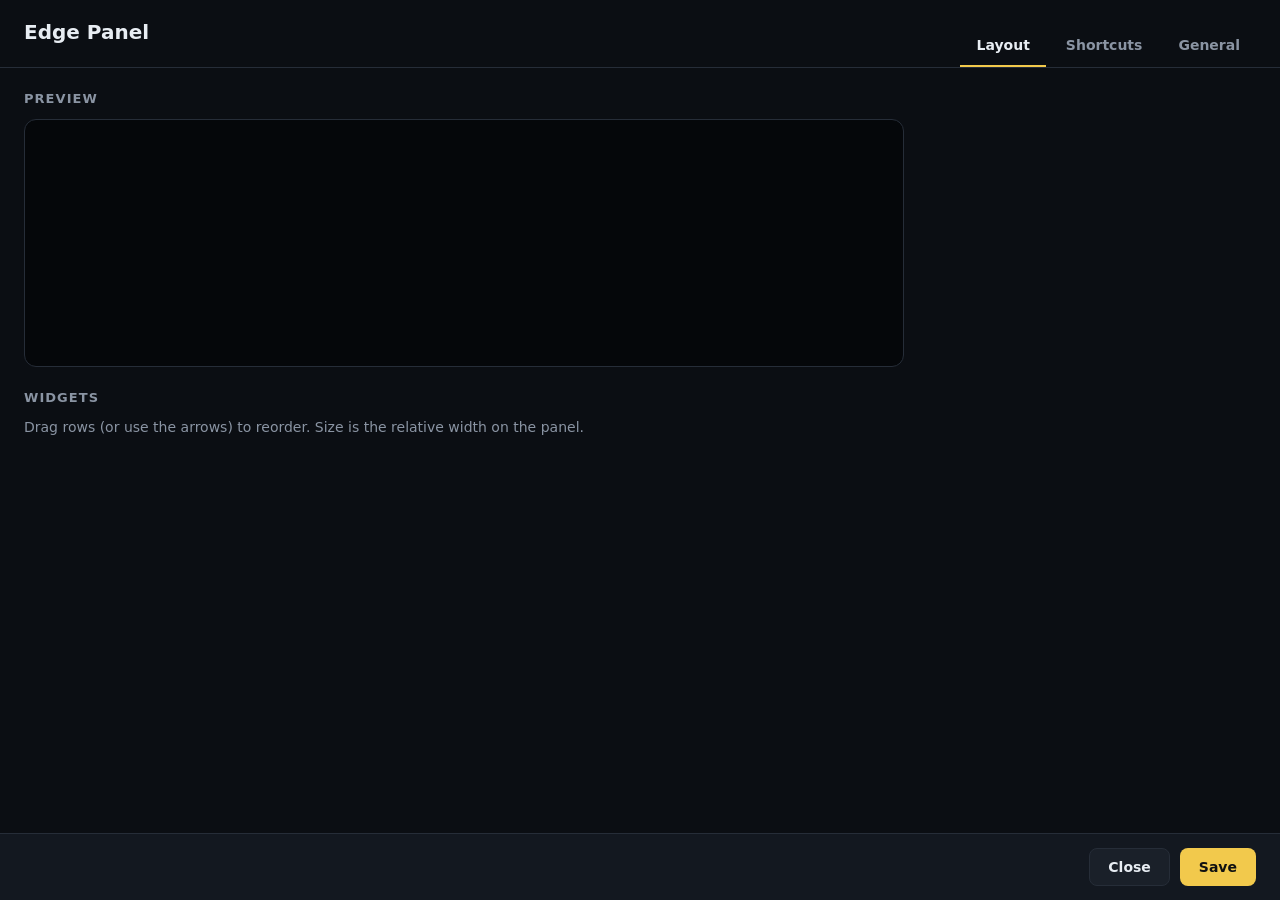
==== src/EdgePanel/wwwroot/settings.html @ e587dd81 "feat: add settings window, tray icon, start with Windows and single-file exe - Settings window (Layo" ====
<!doctype html>
<html lang="en">
<head>
  <meta charset="utf-8">
  <meta name="viewport" content="width=device-width, initial-scale=1">
  <title>Edge Panel Settings</title>
  <link rel="stylesheet" href="settings.css">
</head>
<body>
  <header>
    <div>
      <h1>Edge Panel</h1>
      <p class="muted" id="version">&nbsp;</p>
    </div>
    <nav role="tablist">
      <button role="tab" data-tab="layout" aria-selected="true">Layout</button>
      <button role="tab" data-tab="shortcuts">Shortcuts</button>
      <button role="tab" data-tab="general">General</button>
    </nav>
  </header>

  <main>
    <!-- Layout -->
    <section id="tab-layout" class="tab">
      <h2>Preview</h2>
      <div id="preview" class="preview"></div>
      <h2>Widgets</h2>
      <p class="muted">Drag rows (or use the arrows) to reorder. Size is the relative width on the panel.</p>
      <ul id="widget-list" class="list"></ul>
    </section>

    <!-- Shortcuts -->
    <section id="tab-shortcuts" class="tab" hidden>
      <div class="row-between">
        <h2>Launcher buttons</h2>
        <label class="inline">Columns
          <input id="shortcut-columns" type="number" min="1" max="6" step="1">
        </label>
      </div>
      <p class="muted">Target can be a program, a file, a URL or an app link such as <code>spotify:</code> or <code>steam://open/main</code>.</p>
      <ul id="shortcut-list" class="list"></ul>
      <button id="add-shortcut" class="ghost">+ Add shortcut</button>
    </section>

    <!-- General -->
    <section id="tab-general" class="tab" hidden>
      <h2>Startup</h2>
      <label class="switch-row">
        <span><strong>Start with Windows</strong><small>Launch Edge Panel when you sign in.</small></span>
        <input type="checkbox" id="startWithWindows" class="switch">
      </label>

      <h2>Behavior</h2>
      <label class="switch-row">
        <span><strong>Block mouse on the Edge</strong><small>The mouse can't enter the Edge. Touch still works.</small></span>
        <input type="checkbox" id="mouseGuard" class="switch">
      </label>
      <label class="switch-row">
        <span><strong>Keep other windows off the Edge</strong><small>Windows that land on the Edge move back to the main display.</small></span>
        <input type="checkbox" id="evictWindows" class="switch">
      </label>
      <label class="switch-row">
        <span><strong>Don't take focus when touched</strong><small>Your game or app stays in the foreground.</small></span>
        <input type="checkbox" id="noActivate" class="switch">
      </label>

      <h2>Advanced</h2>
      <div class="fields">
        <label>Monitor name contains
          <input type="text" id="monitorName" spellcheck="false">
        </label>
        <label>Sensor refresh (ms)
          <input type="number" id="sensorIntervalMs" min="250" max="10000" step="250">
        </label>
        <label class="switch-row compact">
          <span><strong>Developer tools</strong><small>F12 on the panel. Applies after restart.</small></span>
          <input type="checkbox" id="devTools" class="switch">
        </label>
      </div>
      <p class="muted">Settings file: <code id="config-path"></code></p>
      <button id="open-folder" class="ghost">Open settings folder</button>
    </section>
  </main>

  <footer>
    <span id="status" class="status" role="status"></span>
    <button id="close" class="ghost">Close</button>
    <button id="save" class="primary">Save</button>
  </footer>

  <script src="icons.js"></script>
  <script src="settings.js"></script>
</body>
</html>
---- src/EdgePanel/wwwroot/settings.css ----
:root {
  --bg: #0b0e13;
  --surface: #131820;
  --surface-2: #1a2029;
  --line: #262d38;
  --text: #e8edf3;
  --muted: #8a94a3;
  --accent: #f2c94c;
  --ok: #4cd18a;
  --danger: #eb5757;
  --radius: 10px;
  color-scheme: dark;
}

* { box-sizing: border-box; margin: 0; padding: 0; }
[hidden] { display: none !important; }

html, body { height: 100%; }
body {
  background: var(--bg);
  color: var(--text);
  font: 14px/1.45 "Segoe UI Variable", "Segoe UI", system-ui, sans-serif;
  display: grid;
  grid-template-rows: auto 1fr auto;
  user-select: none;
}

header {
  display: flex;
  align-items: center;
  justify-content: space-between;
  gap: 16px;
  padding: 18px 24px 0;
  border-bottom: 1px solid var(--line);
  flex-wrap: wrap;
}
h1 { font-size: 20px; font-weight: 600; }
h2 { font-size: 13px; font-weight: 600; text-transform: uppercase; letter-spacing: 0.08em; color: var(--muted); margin: 22px 0 10px; }
h2:first-child { margin-top: 0; }
.muted { color: var(--muted); }
small { display: block; color: var(--muted); font-size: 12.5px; }
code { font-family: "Cascadia Mono", Consolas, monospace; font-size: 12.5px; color: var(--text); background: var(--surface-2); padding: 1px 5px; border-radius: 4px; user-select: text; }

nav { display: flex; gap: 4px; align-self: flex-end; }
nav button {
  background: none; border: none; color: var(--muted);
  padding: 10px 16px; font: inherit; font-weight: 600;
  border-bottom: 2px solid transparent; cursor: pointer;
}
nav button[aria-selected="true"] { color: var(--text); border-bottom-color: var(--accent); }
nav button:hover { color: var(--text); }

main { overflow: auto; padding: 22px 24px; }
.tab { max-width: 880px; }

footer {
  display: flex; align-items: center; justify-content: flex-end; gap: 10px;
  padding: 14px 24px; border-top: 1px solid var(--line); background: var(--surface);
}
.status { margin-right: auto; color: var(--ok); font-weight: 600; }
.status.error { color: var(--danger); }

button { font: inherit; cursor: pointer; }
button.primary, button.ghost {
  border-radius: 8px; padding: 8px 18px; font-weight: 600;
}
button.primary { background: var(--accent); color: #111; border: 1px solid transparent; }
button.primary:hover { filter: brightness(1.06); }
button.ghost { background: var(--surface-2); color: var(--text); border: 1px solid var(--line); }
button.ghost:hover { border-color: #3a4352; }
button.icon {
  width: 32px; height: 32px; display: grid; place-items: center;
  background: var(--surface-2); border: 1px solid var(--line); border-radius: 7px; color: var(--muted);
}
button.icon:hover:not(:disabled) { color: var(--text); border-color: #3a4352; }
button.icon:disabled { opacity: 0.35; cursor: default; }
button.icon.danger:hover { color: var(--danger); }
button.icon svg { width: 16px; height: 16px; fill: currentColor; }

input[type="text"], input[type="number"], select {
  background: var(--bg); color: var(--text); border: 1px solid var(--line); border-radius: 7px;
  padding: 7px 10px; font: inherit; min-width: 0; user-select: text;
}
input:focus-visible, select:focus-visible, button:focus-visible { outline: 2px solid var(--accent); outline-offset: 1px; }
input[type="number"] { width: 90px; }
input[type="range"] { accent-color: var(--accent); width: 140px; }

/* Preview strip, 2560x720 aspect */
.preview {
  aspect-ratio: 2560 / 720;
  width: 100%;
  background: #05070a;
  border: 1px solid var(--line);
  border-radius: 12px;
  padding: 1%;
  display: grid;
  gap: 1%;
}
.preview div {
  background: var(--surface-2);
  border: 1px solid var(--line);
  border-radius: 6px;
  display: grid; place-items: center;
  font-size: 12px; color: var(--muted); font-weight: 600;
  overflow: hidden; white-space: nowrap;
}
.preview .empty { grid-column: 1 / -1; }

/* Lists */
.list { list-style: none; display: grid; gap: 8px; }
.item {
  display: grid; align-items: center; gap: 12px;
  background: var(--surface); border: 1px solid var(--line); border-radius: var(--radius);
  padding: 10px 12px;
}
.item.dragging { opacity: 0.4; }
.item.drop-target { border-color: var(--accent); }
.item.off .name { color: var(--muted); }
.widget-item { grid-template-columns: auto 1fr auto auto auto; }
.handle { cursor: grab; color: var(--muted); display: grid; place-items: center; }
.handle svg { width: 18px; height: 18px; fill: currentColor; }
.name { font-weight: 600; }
.name small { font-weight: 400; }
.size { display: flex; align-items: center; gap: 8px; color: var(--muted); }
.size output { width: 32px; text-align: right; font-variant-numeric: tabular-nums; color: var(--text); }
.arrows { display: flex; gap: 4px; }

.shortcut-item { grid-template-columns: auto 150px 1fr auto; }
.shortcut-item .icon-pick { display: flex; align-items: center; gap: 6px; }
.shortcut-item .icon-pick svg { width: 22px; height: 22px; fill: var(--text); }
.shortcut-item .target { display: flex; gap: 6px; }
.shortcut-item .target input { flex: 1; }
.shortcut-item .actions { display: flex; gap: 4px; }
#add-shortcut { margin-top: 10px; }

.row-between { display: flex; justify-content: space-between; align-items: center; gap: 12px; }
.row-between h2 { margin: 0; }
label.inline { display: flex; align-items: center; gap: 8px; color: var(--muted); }
.row-between + .muted { margin: 8px 0 12px; }

/* Switches */
.switch-row {
  display: flex; align-items: center; justify-content: space-between; gap: 16px;
  background: var(--surface); border: 1px solid var(--line); border-radius: var(--radius);
  padding: 12px 14px; margin-bottom: 8px; cursor: pointer;
}
.switch-row.compact { margin: 0; }
.switch {
  appearance: none; flex: none; width: 42px; height: 24px; border-radius: 12px;
  background: var(--line); position: relative; cursor: pointer; transition: background 0.15s;
}
.switch::after {
  content: ""; position: absolute; top: 3px; left: 3px; width: 18px; height: 18px; border-radius: 50%;
  background: var(--text); transition: transform 0.15s;
}
.switch:checked { background: var(--accent); }
.switch:checked::after { transform: translateX(18px); background: #111; }

.fields { display: grid; gap: 10px; }
.fields > label:not(.switch-row) { display: grid; gap: 6px; color: var(--muted); max-width: 360px; }
#open-folder { margin-top: 8px; }
.tab > .muted { margin: 4px 0 12px; }

@media (max-width: 760px) {
  .widget-item { grid-template-columns: auto 1fr auto; }
  .widget-item .size { grid-column: 2 / -1; }
  .shortcut-item { grid-template-columns: 1fr auto; }
  .shortcut-item .target { grid-column: 1 / -1; }
}
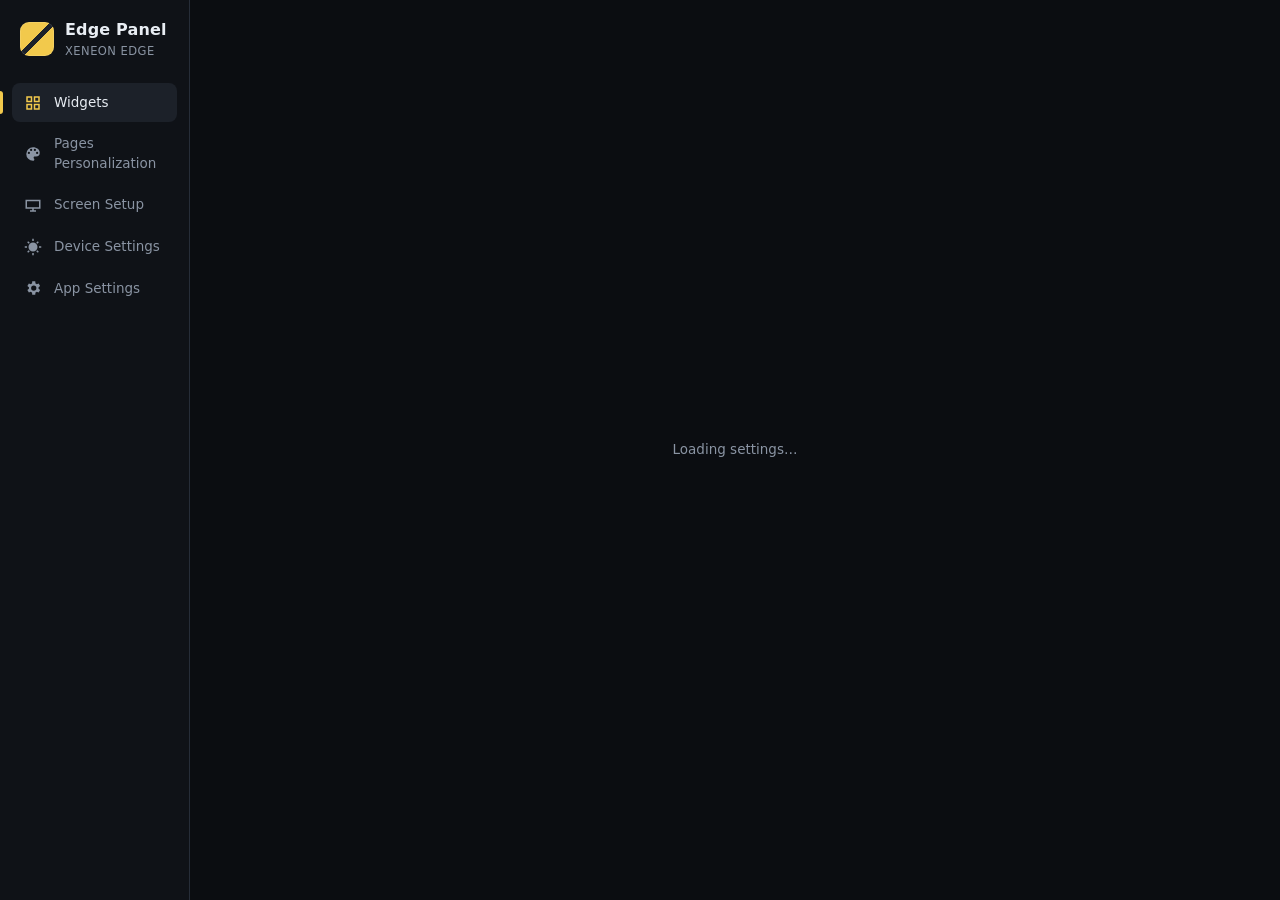
==== commit f71eb124: "feat: iCUE-style pages, widget catalog and settings editor - Pages on a 4x2 grid with S/Wide/M/L/XL " ====
--- a/src/EdgePanel/wwwroot/settings.html
+++ b/src/EdgePanel/wwwroot/settings.html
@@ -6,89 +6,81 @@
   <title>Edge Panel Settings</title>
   <link rel="stylesheet" href="settings.css">
 </head>
-<body>
-  <header>
-    <div>
-      <h1>Edge Panel</h1>
-      <p class="muted" id="version">&nbsp;</p>
+<body class="loading">
+  <aside class="sidebar">
+    <div class="brand">
+      <span class="brand-mark" aria-hidden="true"></span>
+      <div>
+        <strong>Edge Panel</strong>
+        <small>XENEON EDGE <span id="app-version"></span></small>
+      </div>
     </div>
-    <nav role="tablist">
-      <button role="tab" data-tab="layout" aria-selected="true">Layout</button>
-      <button role="tab" data-tab="shortcuts">Shortcuts</button>
-      <button role="tab" data-tab="general">General</button>
+    <nav id="nav" aria-label="Settings sections">
+      <button type="button" class="nav-item" data-view="widgets"><svg class="ico" viewBox="0 0 24 24" aria-hidden="true"><path d="M3 3h8v8H3zm2 2v4h4V5zm8-2h8v8h-8zm2 2v4h4V5zM3 13h8v8H3zm2 2v4h4v-4zm8-2h8v8h-8zm2 2v4h4v-4z"/></svg><span>Widgets</span></button>
+      <button type="button" class="nav-item" data-view="pages"><svg class="ico" viewBox="0 0 24 24" aria-hidden="true"><path d="M12 3a9 9 0 0 0 0 18c1.1 0 1.8-.8 1.8-1.7 0-.5-.2-.9-.5-1.2-.3-.3-.5-.7-.5-1.2 0-1 .8-1.7 1.7-1.7H16a5 5 0 0 0 5-5c0-4-4-7.2-9-7.2zM6.5 12a1.5 1.5 0 1 1 0-3 1.5 1.5 0 0 1 0 3zm3-4a1.5 1.5 0 1 1 0-3 1.5 1.5 0 0 1 0 3zm5 0a1.5 1.5 0 1 1 0-3 1.5 1.5 0 0 1 0 3zm3 4a1.5 1.5 0 1 1 0-3 1.5 1.5 0 0 1 0 3z"/></svg><span>Pages Personalization</span></button>
+      <button type="button" class="nav-item" data-view="screen"><svg class="ico" viewBox="0 0 24 24" aria-hidden="true"><path d="M2 5h20v12H13v2h3v2H8v-2h3v-2H2zm2 2v8h16V7z"/></svg><span>Screen Setup</span></button>
+      <button type="button" class="nav-item" data-view="device"><svg class="ico" viewBox="0 0 24 24" aria-hidden="true"><path d="M11 1h2v3h-2zm0 19h2v3h-2zM1 11h3v2H1zm19 0h3v2h-3zM4.2 5.6l1.4-1.4 2.1 2.1-1.4 1.4zm12.1 12.1 1.4-1.4 2.1 2.1-1.4 1.4zM4.2 18.4l2.1-2.1 1.4 1.4-2.1 2.1zM16.3 6.3l2.1-2.1 1.4 1.4-2.1 2.1zM12 6a6 6 0 1 1 0 12 6 6 0 0 1 0-12z"/></svg><span>Device Settings</span></button>
+      <button type="button" class="nav-item" data-view="app"><svg class="ico" viewBox="0 0 24 24" aria-hidden="true"><path d="M19.4 13a7.5 7.5 0 0 0 0-2l2.1-1.6-2-3.5-2.5 1a7.5 7.5 0 0 0-1.7-1L15 3h-4l-.3 2.9a7.5 7.5 0 0 0-1.7 1l-2.5-1-2 3.5L6.6 11a7.5 7.5 0 0 0 0 2l-2.1 1.6 2 3.5 2.5-1a7.5 7.5 0 0 0 1.7 1L11 21h4l.3-2.9a7.5 7.5 0 0 0 1.7-1l2.5 1 2-3.5zM13 15.5a3.5 3.5 0 1 1 0-7 3.5 3.5 0 0 1 0 7z"/></svg><span>App Settings</span></button>
     </nav>
-  </header>
+  </aside>
 
-  <main>
-    <!-- Layout -->
-    <section id="tab-layout" class="tab">
-      <h2>Preview</h2>
-      <div id="preview" class="preview"></div>
-      <h2>Widgets</h2>
-      <p class="muted">Drag rows (or use the arrows) to reorder. Size is the relative width on the panel.</p>
-      <ul id="widget-list" class="list"></ul>
+  <main id="main" data-view="widgets">
+    <header id="view-header" class="view-header">
+      <div>
+        <h1 id="view-title">Widgets</h1>
+        <p id="view-sub" class="muted"></p>
+      </div>
+      <div class="header-tools">
+        <span id="save-status" class="save-status" role="status" aria-live="polite"></span>
+        <button type="button" id="undo" class="icon-btn" title="Undo (Ctrl+Z)" aria-label="Undo" disabled><svg class="ico" viewBox="0 0 24 24" aria-hidden="true"><path d="M7.8 8H15a6 6 0 0 1 0 12H8v-2h7a4 4 0 0 0 0-8H7.8l3 3-1.4 1.4L4 9l5.4-5.4L10.8 5z"/></svg></button>
+        <button type="button" id="redo" class="icon-btn" title="Redo (Ctrl+Y)" aria-label="Redo" disabled><svg class="ico" viewBox="0 0 24 24" aria-hidden="true"><path d="M16.2 8H9a6 6 0 0 0 0 12h7v-2H9a4 4 0 0 1 0-8h7.2l-3 3 1.4 1.4L20 9l-5.4-5.4L13.2 5z"/></svg></button>
+      </div>
+    </header>
+
+    <!-- Live preview: the real panel page at 2560x720, scaled, with the editing overlay on top. -->
+    <section id="stage" class="stage" aria-label="Live preview">
+      <div id="screen" class="screen">
+        <iframe id="preview" src="index.html?preview=1" title="Live preview of the Edge" width="2560" height="720" tabindex="-1" aria-hidden="true"></iframe>
+        <div id="overlay" class="overlay" aria-label="Edge layout, 4 by 2 cells"></div>
+      </div>
+      <div id="pagebar" class="pagebar"></div>
     </section>
 
-    <!-- Shortcuts -->
-    <section id="tab-shortcuts" class="tab" hidden>
-      <div class="row-between">
-        <h2>Launcher buttons</h2>
-        <label class="inline">Columns
-          <input id="shortcut-columns" type="number" min="1" max="6" step="1">
-        </label>
+    <section id="view-widgets" class="view panels">
+      <div class="panel" aria-labelledby="catalog-title">
+        <div class="panel-head">
+          <div class="panel-title"><h3 id="catalog-title">Widgets</h3></div>
+          <label class="search">
+            <svg class="ico" viewBox="0 0 24 24" aria-hidden="true"><path d="M10 3a7 7 0 0 1 5.6 11.2l4.6 4.6-1.4 1.4-4.6-4.6A7 7 0 1 1 10 3zm0 2a5 5 0 1 0 0 10 5 5 0 0 0 0-10z"/></svg>
+            <input id="catalog-search" type="search" placeholder="Search widgets" aria-label="Search widgets">
+          </label>
+        </div>
+        <div id="catalog" class="panel-body catalog"></div>
       </div>
-      <p class="muted">Target can be a program, a file, a URL or an app link such as <code>spotify:</code> or <code>steam://open/main</code>.</p>
-      <ul id="shortcut-list" class="list"></ul>
-      <button id="add-shortcut" class="ghost">+ Add shortcut</button>
+      <div class="panel" aria-label="Widget settings">
+        <div id="settings-head" class="panel-head"></div>
+        <div id="settings-body" class="panel-body"></div>
+      </div>
+      <div class="panel" aria-label="Widget personalization">
+        <div class="panel-head"><div class="panel-title"><h3>Widget Personalization</h3></div></div>
+        <div id="style-body" class="panel-body"></div>
+      </div>
     </section>
 
-    <!-- General -->
-    <section id="tab-general" class="tab" hidden>
-      <h2>Startup</h2>
-      <label class="switch-row">
-        <span><strong>Start with Windows</strong><small>Launch Edge Panel when you sign in.</small></span>
-        <input type="checkbox" id="startWithWindows" class="switch">
-      </label>
-
-      <h2>Behavior</h2>
-      <label class="switch-row">
-        <span><strong>Block mouse on the Edge</strong><small>The mouse can't enter the Edge. Touch still works.</small></span>
-        <input type="checkbox" id="mouseGuard" class="switch">
-      </label>
-      <label class="switch-row">
-        <span><strong>Keep other windows off the Edge</strong><small>Windows that land on the Edge move back to the main display.</small></span>
-        <input type="checkbox" id="evictWindows" class="switch">
-      </label>
-      <label class="switch-row">
-        <span><strong>Don't take focus when touched</strong><small>Your game or app stays in the foreground.</small></span>
-        <input type="checkbox" id="noActivate" class="switch">
-      </label>
-
-      <h2>Advanced</h2>
-      <div class="fields">
-        <label>Monitor name contains
-          <input type="text" id="monitorName" spellcheck="false">
-        </label>
-        <label>Sensor refresh (ms)
-          <input type="number" id="sensorIntervalMs" min="250" max="10000" step="250">
-        </label>
-        <label class="switch-row compact">
-          <span><strong>Developer tools</strong><small>F12 on the panel. Applies after restart.</small></span>
-          <input type="checkbox" id="devTools" class="switch">
-        </label>
-      </div>
-      <p class="muted">Settings file: <code id="config-path"></code></p>
-      <button id="open-folder" class="ghost">Open settings folder</button>
-    </section>
+    <section id="view-pages" class="view" hidden></section>
+    <section id="view-screen" class="view" hidden></section>
+    <section id="view-device" class="view" hidden></section>
+    <section id="view-app" class="view" hidden></section>
   </main>
 
-  <footer>
-    <span id="status" class="status" role="status"></span>
-    <button id="close" class="ghost">Close</button>
-    <button id="save" class="primary">Save</button>
-  </footer>
+  <div id="toast" class="toast" role="status" aria-live="polite"></div>
 
   <script src="icons.js"></script>
+  <script src="widgets/catalog.js"></script>
+  <script src="settings-core.js"></script>
+  <script src="settings-fields.js"></script>
+  <script src="settings-widgets.js"></script>
+  <script src="settings-views.js"></script>
   <script src="settings.js"></script>
 </body>
 </html>
--- a/src/EdgePanel/wwwroot/settings.css
+++ b/src/EdgePanel/wwwroot/settings.css
@@ -1,14 +1,23 @@
 :root {
-  --bg: #0b0e13;
-  --surface: #131820;
-  --surface-2: #1a2029;
+  --bg: #0b0d11;
+  --sidebar: #0f1217;
+  --surface: #151920;
+  --surface-2: #1c2129;
+  --surface-3: #242a34;
   --line: #262d38;
+  --line-2: #343c49;
   --text: #e8edf3;
   --muted: #8a94a3;
+  --faint: #5d6675;
   --accent: #f2c94c;
+  --accent-ink: #15130b;
+  --accent-soft: rgba(242, 201, 76, 0.14);
   --ok: #4cd18a;
+  --warn: #f2994a;
   --danger: #eb5757;
   --radius: 10px;
+  --radius-sm: 7px;
+  --focus: 0 0 0 2px var(--bg), 0 0 0 4px var(--accent);
   color-scheme: dark;
 }
 
@@ -19,151 +28,500 @@
 body {
   background: var(--bg);
   color: var(--text);
-  font: 14px/1.45 "Segoe UI Variable", "Segoe UI", system-ui, sans-serif;
+  font: 13.5px/1.45 "Segoe UI Variable Text", "Segoe UI", system-ui, sans-serif;
   display: grid;
-  grid-template-rows: auto 1fr auto;
+  grid-template-columns: 220px minmax(0, 1fr);
+  overflow: hidden;
   user-select: none;
 }
-
-header {
-  display: flex;
-  align-items: center;
-  justify-content: space-between;
-  gap: 16px;
-  padding: 18px 24px 0;
-  border-bottom: 1px solid var(--line);
-  flex-wrap: wrap;
-}
-h1 { font-size: 20px; font-weight: 600; }
-h2 { font-size: 13px; font-weight: 600; text-transform: uppercase; letter-spacing: 0.08em; color: var(--muted); margin: 22px 0 10px; }
-h2:first-child { margin-top: 0; }
+body.loading main > * { visibility: hidden; }
+body.loading main::after {
+  content: "Loading settings…"; position: absolute; inset: 0; display: grid; place-items: center; color: var(--muted);
+}
+
+.ico { width: 18px; height: 18px; fill: currentColor; flex: none; display: block; }
+.ico-wrap { display: inline-grid; place-items: center; }
 .muted { color: var(--muted); }
-small { display: block; color: var(--muted); font-size: 12.5px; }
-code { font-family: "Cascadia Mono", Consolas, monospace; font-size: 12.5px; color: var(--text); background: var(--surface-2); padding: 1px 5px; border-radius: 4px; user-select: text; }
-
-nav { display: flex; gap: 4px; align-self: flex-end; }
-nav button {
-  background: none; border: none; color: var(--muted);
-  padding: 10px 16px; font: inherit; font-weight: 600;
-  border-bottom: 2px solid transparent; cursor: pointer;
-}
-nav button[aria-selected="true"] { color: var(--text); border-bottom-color: var(--accent); }
-nav button:hover { color: var(--text); }
-
-main { overflow: auto; padding: 22px 24px; }
-.tab { max-width: 880px; }
-
-footer {
-  display: flex; align-items: center; justify-content: flex-end; gap: 10px;
-  padding: 14px 24px; border-top: 1px solid var(--line); background: var(--surface);
-}
-.status { margin-right: auto; color: var(--ok); font-weight: 600; }
-.status.error { color: var(--danger); }
-
-button { font: inherit; cursor: pointer; }
-button.primary, button.ghost {
-  border-radius: 8px; padding: 8px 18px; font-weight: 600;
-}
-button.primary { background: var(--accent); color: #111; border: 1px solid transparent; }
-button.primary:hover { filter: brightness(1.06); }
-button.ghost { background: var(--surface-2); color: var(--text); border: 1px solid var(--line); }
-button.ghost:hover { border-color: #3a4352; }
-button.icon {
-  width: 32px; height: 32px; display: grid; place-items: center;
-  background: var(--surface-2); border: 1px solid var(--line); border-radius: 7px; color: var(--muted);
-}
-button.icon:hover:not(:disabled) { color: var(--text); border-color: #3a4352; }
-button.icon:disabled { opacity: 0.35; cursor: default; }
-button.icon.danger:hover { color: var(--danger); }
-button.icon svg { width: 16px; height: 16px; fill: currentColor; }
-
-input[type="text"], input[type="number"], select {
-  background: var(--bg); color: var(--text); border: 1px solid var(--line); border-radius: 7px;
-  padding: 7px 10px; font: inherit; min-width: 0; user-select: text;
-}
-input:focus-visible, select:focus-visible, button:focus-visible { outline: 2px solid var(--accent); outline-offset: 1px; }
-input[type="number"] { width: 90px; }
-input[type="range"] { accent-color: var(--accent); width: 140px; }
-
-/* Preview strip, 2560x720 aspect */
-.preview {
-  aspect-ratio: 2560 / 720;
-  width: 100%;
-  background: #05070a;
-  border: 1px solid var(--line);
-  border-radius: 12px;
-  padding: 1%;
-  display: grid;
-  gap: 1%;
-}
-.preview div {
-  background: var(--surface-2);
-  border: 1px solid var(--line);
-  border-radius: 6px;
-  display: grid; place-items: center;
-  font-size: 12px; color: var(--muted); font-weight: 600;
-  overflow: hidden; white-space: nowrap;
-}
-.preview .empty { grid-column: 1 / -1; }
-
-/* Lists */
-.list { list-style: none; display: grid; gap: 8px; }
-.item {
-  display: grid; align-items: center; gap: 12px;
-  background: var(--surface); border: 1px solid var(--line); border-radius: var(--radius);
-  padding: 10px 12px;
-}
-.item.dragging { opacity: 0.4; }
-.item.drop-target { border-color: var(--accent); }
-.item.off .name { color: var(--muted); }
-.widget-item { grid-template-columns: auto 1fr auto auto auto; }
-.handle { cursor: grab; color: var(--muted); display: grid; place-items: center; }
-.handle svg { width: 18px; height: 18px; fill: currentColor; }
-.name { font-weight: 600; }
-.name small { font-weight: 400; }
-.size { display: flex; align-items: center; gap: 8px; color: var(--muted); }
-.size output { width: 32px; text-align: right; font-variant-numeric: tabular-nums; color: var(--text); }
-.arrows { display: flex; gap: 4px; }
-
-.shortcut-item { grid-template-columns: auto 150px 1fr auto; }
-.shortcut-item .icon-pick { display: flex; align-items: center; gap: 6px; }
-.shortcut-item .icon-pick svg { width: 22px; height: 22px; fill: var(--text); }
-.shortcut-item .target { display: flex; gap: 6px; }
-.shortcut-item .target input { flex: 1; }
-.shortcut-item .actions { display: flex; gap: 4px; }
-#add-shortcut { margin-top: 10px; }
-
-.row-between { display: flex; justify-content: space-between; align-items: center; gap: 12px; }
-.row-between h2 { margin: 0; }
-label.inline { display: flex; align-items: center; gap: 8px; color: var(--muted); }
-.row-between + .muted { margin: 8px 0 12px; }
-
-/* Switches */
-.switch-row {
-  display: flex; align-items: center; justify-content: space-between; gap: 16px;
-  background: var(--surface); border: 1px solid var(--line); border-radius: var(--radius);
-  padding: 12px 14px; margin-bottom: 8px; cursor: pointer;
-}
-.switch-row.compact { margin: 0; }
+.small { font-size: 12.5px; }
+.pad { padding: 12px 4px; }
+small { color: var(--muted); font-size: 12px; }
+code { font-family: "Cascadia Mono", Consolas, monospace; font-size: 12px; background: var(--surface-2); border: 1px solid var(--line); padding: 3px 7px; border-radius: 5px; user-select: text; }
+
+:focus { outline: none; }
+:focus-visible { outline: none; box-shadow: var(--focus); }
+
+/* ---------- Sidebar ---------- */
+
+.sidebar {
+  background: var(--sidebar);
+  border-right: 1px solid var(--line);
+  display: flex; flex-direction: column;
+  padding: 18px 12px;
+  gap: 22px;
+  min-height: 0;
+}
+.brand { display: flex; align-items: center; gap: 11px; padding: 0 8px; }
+.brand strong { font-size: 16px; font-weight: 600; letter-spacing: 0.01em; display: block; }
+.brand small { font-size: 11.5px; letter-spacing: 0.04em; }
+.brand-mark {
+  width: 34px; height: 34px; border-radius: 9px; flex: none;
+  background: linear-gradient(135deg, var(--accent) 0 45%, #1c2129 45% 55%, var(--accent) 55%);
+  box-shadow: inset 0 0 0 1px rgba(255, 255, 255, 0.12);
+}
+nav { display: grid; gap: 2px; }
+.nav-item {
+  display: flex; align-items: center; gap: 12px;
+  background: none; border: 0; color: var(--muted); font: inherit; font-weight: 500;
+  text-align: left; padding: 10px 12px; border-radius: 8px; cursor: pointer; position: relative;
+}
+.nav-item:hover { background: var(--surface); color: var(--text); }
+.nav-item.on { background: var(--surface-2); color: var(--text); }
+.nav-item.on::before {
+  content: ""; position: absolute; left: -12px; top: 8px; bottom: 8px; width: 3px; border-radius: 0 3px 3px 0; background: var(--accent);
+}
+.nav-item.on .ico { fill: var(--accent); }
+
+/* ---------- Main ---------- */
+
+main {
+  position: relative;
+  min-width: 0; min-height: 0;
+  display: flex; flex-direction: column;
+  padding: 16px 22px 18px;
+  gap: 12px;
+  overflow: auto;
+}
+main[data-view="widgets"] { overflow: hidden; }
+
+.view-header { display: flex; align-items: center; justify-content: space-between; gap: 16px; flex: none; }
+.view-header h1 { font-size: 20px; font-weight: 600; }
+.view-header p { font-size: 12.5px; }
+.header-tools { display: flex; align-items: center; gap: 6px; }
+.save-status { display: inline-flex; align-items: center; gap: 6px; font-size: 12.5px; color: var(--muted); margin-right: 8px; transition: color 0.2s; white-space: nowrap; }
+.save-status.saved { color: var(--ok); }
+.save-status.saved .ico { width: 16px; height: 16px; }
+.save-status.error { color: var(--danger); }
+.spin { width: 11px; height: 11px; border-radius: 50%; border: 2px solid var(--line-2); border-top-color: var(--accent); animation: spin 0.8s linear infinite; }
+@keyframes spin { to { transform: rotate(360deg); } }
+
+/* ---------- Buttons & inputs ---------- */
+
+button { font: inherit; color: inherit; cursor: pointer; }
+button:disabled { cursor: default; }
+
+.btn {
+  display: inline-flex; align-items: center; justify-content: center; gap: 7px;
+  background: var(--surface-3); color: var(--text); border: 1px solid var(--line-2);
+  border-radius: var(--radius-sm); padding: 7px 14px; font-weight: 600; white-space: nowrap;
+}
+.btn:hover:not(:disabled) { border-color: #4a5464; background: #2a313c; }
+.btn:disabled { opacity: 0.45; }
+.btn .ico { width: 16px; height: 16px; }
+.btn.small { padding: 5px 10px; font-size: 12.5px; }
+.btn.primary { background: var(--accent); color: var(--accent-ink); border-color: transparent; }
+.btn.ghost { background: transparent; }
+.btn.danger { background: transparent; color: #ff8a8a; border-color: rgba(235, 87, 87, 0.45); }
+.btn.danger:hover:not(:disabled) { background: rgba(235, 87, 87, 0.14); border-color: var(--danger); }
+.btn.block { width: 100%; }
+.btn.add { margin-top: 8px; color: var(--accent); }
+.btn.rec.small { padding: 5px 9px; }
+.btn.rec .ico { width: 12px; height: 12px; fill: var(--danger); }
+
+.icon-btn {
+  width: 30px; height: 30px; flex: none; display: inline-grid; place-items: center;
+  background: transparent; border: 1px solid transparent; border-radius: var(--radius-sm); color: var(--muted);
+}
+.icon-btn .ico { width: 17px; height: 17px; }
+.icon-btn:hover:not(:disabled) { color: var(--text); background: var(--surface-3); border-color: var(--line-2); }
+.icon-btn:disabled { opacity: 0.3; }
+.icon-btn.danger:hover:not(:disabled) { color: var(--danger); }
+
+button.link { background: none; border: 0; color: var(--accent); text-decoration: underline; text-underline-offset: 2px; padding: 0; }
+
+input[type="text"], input[type="url"], input[type="number"], input[type="search"], select, textarea {
+  width: 100%; min-width: 0;
+  background: var(--bg); color: var(--text);
+  border: 1px solid var(--line-2); border-radius: var(--radius-sm);
+  padding: 7px 10px; font: inherit; user-select: text;
+}
+input:hover, select:hover, textarea:hover { border-color: #46505f; }
+input:focus-visible, select:focus-visible, textarea:focus-visible { border-color: var(--accent); box-shadow: 0 0 0 1px var(--accent); }
+textarea { resize: vertical; min-height: 60px; }
+textarea.code { font-family: "Cascadia Mono", Consolas, monospace; font-size: 12px; line-height: 1.5; }
+select { appearance: none; padding-right: 30px; cursor: pointer;
+  background-image: url("data:image/svg+xml,%3Csvg xmlns='http://www.w3.org/2000/svg' viewBox='0 0 24 24'%3E%3Cpath fill='%238a94a3' d='m12 15.4-6-6L7.4 8l4.6 4.6L16.6 8 18 9.4z'/%3E%3C/svg%3E");
+  background-repeat: no-repeat; background-position: right 8px center; background-size: 16px; }
+select option { background: var(--surface); }
+input[type="number"] { width: 110px; }
+input::placeholder, textarea::placeholder { color: var(--faint); }
+
+.num { display: flex; align-items: center; gap: 8px; }
+.unit { color: var(--muted); font-size: 12.5px; }
+.row { display: flex; align-items: center; gap: 8px; min-width: 0; }
+.row.end { justify-content: flex-end; margin-top: 4px; }
+.row > input { flex: 1; }
+.row.two > * { flex: 1 1 0; min-width: 0; }
+.stack { display: grid; gap: 6px; min-width: 0; }
+
+/* Switch */
 .switch {
-  appearance: none; flex: none; width: 42px; height: 24px; border-radius: 12px;
-  background: var(--line); position: relative; cursor: pointer; transition: background 0.15s;
+  appearance: none; flex: none; width: 40px; height: 22px; border-radius: 11px; display: block;
+  background: var(--line-2); position: relative; cursor: pointer; transition: background 0.15s;
 }
 .switch::after {
-  content: ""; position: absolute; top: 3px; left: 3px; width: 18px; height: 18px; border-radius: 50%;
+  content: ""; position: absolute; top: 3px; left: 3px; width: 16px; height: 16px; border-radius: 50%;
   background: var(--text); transition: transform 0.15s;
 }
 .switch:checked { background: var(--accent); }
-.switch:checked::after { transform: translateX(18px); background: #111; }
-
-.fields { display: grid; gap: 10px; }
-.fields > label:not(.switch-row) { display: grid; gap: 6px; color: var(--muted); max-width: 360px; }
-#open-folder { margin-top: 8px; }
-.tab > .muted { margin: 4px 0 12px; }
-
-@media (max-width: 760px) {
-  .widget-item { grid-template-columns: auto 1fr auto; }
-  .widget-item .size { grid-column: 2 / -1; }
-  .shortcut-item { grid-template-columns: 1fr auto; }
-  .shortcut-item .target { grid-column: 1 / -1; }
-}
+.switch:checked::after { transform: translateX(18px); background: var(--accent-ink); }
+
+/* Segmented */
+.seg { display: inline-flex; flex-wrap: wrap; background: var(--bg); border: 1px solid var(--line-2); border-radius: var(--radius-sm); padding: 2px; gap: 2px; max-width: 100%; }
+.seg button {
+  background: none; border: 0; border-radius: 5px; padding: 5px 12px; color: var(--muted); font-weight: 600; font-size: 12.5px;
+  display: inline-flex; align-items: center; gap: 6px; white-space: nowrap;
+}
+.seg button:hover:not(:disabled):not(.on) { color: var(--text); background: var(--surface-2); }
+.seg button.on { background: var(--surface-3); color: var(--text); box-shadow: inset 0 0 0 1px var(--line-2), inset 0 -2px 0 var(--accent); }
+.seg button:disabled { opacity: 0.32; cursor: not-allowed; }
+.size-glyph {
+  display: inline-block; width: calc(var(--sc) * 7px + (var(--sc) - 1) * 1px); height: calc(var(--sr) * 5px + (var(--sr) - 1) * 1px);
+  border: 1.5px solid currentColor; border-radius: 2px;
+}
+
+/* Color */
+.color-input { display: flex; align-items: center; gap: 6px; }
+.swatch {
+  --c: transparent; position: relative; width: 34px; height: 32px; flex: none; border-radius: var(--radius-sm); cursor: pointer;
+  border: 1px solid var(--line-2); background: var(--c); overflow: hidden;
+}
+.swatch.none { background: repeating-conic-gradient(#2a303a 0 25%, #1a1f27 0 50%) 0 0 / 10px 10px; }
+.swatch input { position: absolute; inset: 0; opacity: 0; width: 100%; height: 100%; cursor: pointer; border: 0; }
+.swatch:focus-within { box-shadow: var(--focus); }
+.color-input .hex { width: 100px; font-family: "Cascadia Mono", Consolas, monospace; font-size: 12.5px; }
+
+/* Range */
+.range { display: flex; align-items: center; gap: 10px; width: 100%; }
+.range input { flex: 1; min-width: 80px; appearance: none; height: 22px; background: none; cursor: pointer; }
+.range input::-webkit-slider-runnable-track { height: 4px; border-radius: 2px; background: linear-gradient(90deg, var(--accent) var(--fill, 50%), var(--line-2) var(--fill, 50%)); }
+.range input::-webkit-slider-thumb { appearance: none; width: 16px; height: 16px; border-radius: 50%; margin-top: -6px; background: var(--text); border: 3px solid var(--accent); }
+.range input:focus-visible { box-shadow: none; }
+.range input:focus-visible::-webkit-slider-thumb { box-shadow: var(--focus); }
+.range-out { min-width: 74px; text-align: right; font-variant-numeric: tabular-nums; color: var(--muted); font-size: 12.5px; }
+
+/* Key recorder */
+.key-rec { display: flex; align-items: center; gap: 6px; width: 100%; }
+.key-rec .key-input { flex: 1; font-family: "Cascadia Mono", Consolas, monospace; font-size: 12.5px; }
+.key-rec.recording .key-input { border-color: var(--danger); box-shadow: 0 0 0 1px var(--danger); }
+.key-rec.recording .rec { border-color: var(--danger); color: #ff9c9c; }
+
+/* Info tooltip */
+.info-tip { position: relative; display: inline-grid; place-items: center; margin-left: 6px; vertical-align: -3px; color: var(--muted); cursor: help; border-radius: 50%; }
+.info-tip .ico { width: 15px; height: 15px; }
+.info-tip:hover, .info-tip:focus-visible { color: var(--accent); }
+.info-tip::after {
+  content: attr(data-tip); position: absolute; left: 50%; bottom: calc(100% + 8px); transform: translateX(-50%);
+  width: 260px; padding: 9px 11px; border-radius: 8px; background: #232a35; border: 1px solid var(--line-2); color: var(--text);
+  font-size: 12px; font-weight: 400; line-height: 1.45; white-space: normal; z-index: 50;
+  opacity: 0; pointer-events: none; transition: opacity 0.12s; box-shadow: 0 10px 30px rgba(0, 0, 0, 0.5);
+}
+.info-tip:hover::after, .info-tip:focus-visible::after { opacity: 1; }
+
+/* ---------- Stage (preview) ---------- */
+
+.stage { flex: none; display: grid; gap: 10px; justify-items: center; }
+.screen {
+  position: relative; overflow: hidden; border-radius: 10px;
+  background: #000; box-shadow: 0 0 0 1px var(--line-2), 0 0 0 5px #07080b, 0 0 0 6px var(--line), 0 14px 40px rgba(0, 0, 0, 0.55);
+  width: 100%; aspect-ratio: 2560 / 720; margin: 6px 0 2px;
+}
+.screen iframe { position: absolute; left: 0; top: 0; width: 2560px; height: 720px; border: 0; transform-origin: 0 0; pointer-events: none; background: transparent; }
+.overlay {
+  position: absolute; inset: 0; display: grid;
+  padding: var(--pgap, 4px); gap: var(--pgap, 4px);
+}
+.overlay:not(.editing) { pointer-events: none; }
+.overlay:not(.editing) .cell-empty, .overlay:not(.editing) .wchip { display: none; }
+.overlay:not(.editing) .wbox { border-color: transparent; background: none; }
+
+.cell-empty {
+  background: transparent; border: 1px dashed transparent; border-radius: 8px; color: transparent;
+  display: grid; place-items: center; transition: background 0.12s, border-color 0.12s, color 0.12s;
+}
+.cell-empty .plus { width: 34px; height: 34px; border-radius: 50%; display: grid; place-items: center; background: rgba(255, 255, 255, 0.06); opacity: 0; transition: opacity 0.12s; }
+.cell-empty .plus .ico { width: 20px; height: 20px; }
+.overlay.editing .cell-empty { border-color: rgba(255, 255, 255, 0.07); }
+.cell-empty:hover, .cell-empty:focus-visible { border-color: rgba(255, 255, 255, 0.35); background: rgba(255, 255, 255, 0.04); color: rgba(255, 255, 255, 0.85); }
+.cell-empty:hover .plus, .cell-empty:focus-visible .plus { opacity: 1; }
+.cell-empty:focus-visible { box-shadow: none; outline: 2px solid var(--accent); outline-offset: -2px; }
+.overlay.armed .cell-empty { border-color: rgba(242, 201, 76, 0.5); color: var(--accent); background: rgba(242, 201, 76, 0.05); }
+.overlay.armed .cell-empty .plus { opacity: 1; background: var(--accent-soft); }
+
+.wbox {
+  position: relative; border-radius: 8px; cursor: grab; min-width: 0; min-height: 0;
+  border: 1.5px solid rgba(255, 255, 255, 0.22);
+  background: rgba(255, 255, 255, 0.015);
+  transition: border-color 0.12s, background 0.12s, box-shadow 0.12s;
+}
+.wbox:hover { border-color: rgba(255, 255, 255, 0.55); background: rgba(255, 255, 255, 0.04); }
+.wbox.selected { border: 2px solid #fff; box-shadow: 0 0 0 1px rgba(0, 0, 0, 0.6), 0 0 18px rgba(255, 255, 255, 0.18); background: rgba(255, 255, 255, 0.05); }
+.wbox:focus-visible { box-shadow: none; outline: 2px solid var(--accent); outline-offset: 1px; }
+.wbox.dragging { opacity: 0.35; }
+.overlay.dragover .wbox { pointer-events: none; }
+.wchip {
+  position: absolute; left: 6px; top: 6px; max-width: calc(100% - 12px);
+  display: inline-flex; align-items: center; gap: 5px;
+  background: rgba(10, 12, 16, 0.78); backdrop-filter: blur(6px);
+  border: 1px solid rgba(255, 255, 255, 0.1); border-radius: 6px;
+  padding: 2px 7px 2px 5px; font-size: 11.5px; font-weight: 600; white-space: nowrap; overflow: hidden; text-overflow: ellipsis;
+  opacity: 0.85; pointer-events: none;
+}
+.wchip small { color: var(--muted); font-weight: 600; font-size: 10.5px; }
+.wchip-ico .ico { width: 13px; height: 13px; }
+.wbox.selected .wchip { opacity: 1; border-color: rgba(255, 255, 255, 0.25); }
+.wdel {
+  position: absolute; right: 6px; top: 6px; width: 26px; height: 26px; border-radius: 6px; display: grid; place-items: center;
+  background: rgba(10, 12, 16, 0.85); border: 1px solid rgba(255, 255, 255, 0.18); color: #ddd;
+}
+.wdel .ico { width: 15px; height: 15px; }
+.wdel:hover { color: #fff; background: var(--danger); border-color: var(--danger); }
+.drop-ghost { border-radius: 8px; pointer-events: none; z-index: 2; }
+.drop-ghost.ok { background: rgba(242, 201, 76, 0.16); border: 2px dashed var(--accent); }
+.drop-ghost.bad { background: rgba(235, 87, 87, 0.14); border: 2px dashed var(--danger); }
+
+/* Page bar */
+.pagebar { display: flex; align-items: center; gap: 14px; width: 100%; min-height: 38px; flex-wrap: wrap; }
+.dots { display: flex; align-items: center; gap: 6px; flex-wrap: wrap; }
+.dot {
+  min-width: 30px; height: 30px; padding: 0 8px; border-radius: 15px; border: 1px solid var(--line-2); background: var(--surface);
+  color: var(--muted); font-weight: 600; font-size: 12.5px; display: grid; place-items: center;
+}
+.dot:hover { color: var(--text); border-color: #4a5464; }
+.dot.on { background: var(--accent); color: var(--accent-ink); border-color: transparent; }
+.dot.add { border-style: dashed; padding: 0; width: 30px; }
+.dot.add .ico { width: 16px; height: 16px; }
+.page-name-wrap { display: flex; align-items: center; gap: 4px; color: var(--muted); flex: 0 1 240px; min-width: 120px; }
+.page-name-wrap .ico { width: 15px; height: 15px; }
+.page-name { background: transparent !important; border-color: transparent !important; font-weight: 600; padding: 5px 7px; }
+.page-name:hover { border-color: var(--line-2) !important; }
+.page-name:focus-visible { border-color: var(--accent) !important; background: var(--bg) !important; }
+.page-count { font-size: 12.5px; white-space: nowrap; }
+.page-actions { display: flex; gap: 2px; margin-left: auto; }
+
+/* ---------- Widgets view panels ---------- */
+
+.panels {
+  flex: 1 1 auto; min-height: 260px;
+  display: grid; grid-template-columns: minmax(0, 1fr) minmax(0, 1.25fr) minmax(0, 1fr); gap: 12px;
+}
+.panel {
+  background: var(--surface); border: 1px solid var(--line); border-radius: 12px;
+  display: flex; flex-direction: column; min-height: 0; min-width: 0; overflow: hidden;
+}
+.panel-head { display: flex; align-items: center; gap: 10px; padding: 11px 14px; border-bottom: 1px solid var(--line); flex: none; min-height: 50px; }
+.panel-title { display: flex; align-items: center; gap: 9px; flex: 1; min-width: 0; flex-direction: row-reverse; justify-content: flex-end; }
+.panel-title h3 { font-size: 14px; font-weight: 600; white-space: nowrap; overflow: hidden; text-overflow: ellipsis; }
+.head-ico .ico { width: 18px; height: 18px; fill: var(--accent); }
+.panel-body { flex: 1; overflow: auto; padding: 12px 14px 16px; min-height: 0; scrollbar-gutter: stable; }
+
+.search { position: relative; flex: 1 1 160px; max-width: 220px; }
+.search .ico { position: absolute; left: 9px; top: 50%; transform: translateY(-50%); width: 15px; height: 15px; fill: var(--muted); }
+.search input { padding-left: 30px; height: 30px; }
+
+.catalog { padding-top: 4px; }
+.cat-title { font-size: 11px; font-weight: 700; text-transform: uppercase; letter-spacing: 0.09em; color: var(--muted); margin: 10px 2px 7px; }
+.tiles { display: grid; grid-template-columns: repeat(auto-fill, minmax(92px, 1fr)); gap: 7px; }
+.tile {
+  display: grid; justify-items: center; align-content: center; gap: 6px; padding: 11px 5px 9px; min-height: 76px;
+  background: var(--surface-2); border: 1px solid var(--line); border-radius: 9px; color: var(--text); cursor: grab;
+}
+.tile:hover { border-color: var(--line-2); background: var(--surface-3); }
+.tile.armed { border-color: var(--accent); background: var(--accent-soft); }
+.tile-ico .ico { width: 24px; height: 24px; }
+.tile.armed .tile-ico .ico { fill: var(--accent); }
+.tile-name { font-size: 11.5px; line-height: 1.25; text-align: center; color: #cfd6df; }
+
+.empty-state { display: grid; justify-items: center; text-align: center; gap: 8px; padding: 34px 16px; color: var(--muted); }
+.empty-state .ico { width: 34px; height: 34px; fill: var(--line-2); }
+.empty-state p:first-of-type { color: var(--text); }
+
+/* Form */
+.form { display: grid; gap: 14px; }
+.field { display: grid; gap: 6px; min-width: 0; }
+.field.inline { grid-template-columns: 1fr auto; align-items: center; }
+.field-label { font-size: 12.5px; font-weight: 600; color: #b8c0cb; display: flex; align-items: center; }
+.field-control { min-width: 0; }
+#settings-body > .field { margin-bottom: 14px; }
+.widget-actions { margin-top: 18px; padding-top: 14px; border-top: 1px solid var(--line); display: grid; gap: 14px; }
+.widget-actions select { flex: 1; min-width: 0; }
+.move-pad { display: flex; gap: 2px; background: var(--bg); border: 1px solid var(--line-2); border-radius: var(--radius-sm); padding: 1px; flex: none; }
+.note { display: flex; gap: 10px; align-items: flex-start; background: var(--surface-2); border: 1px solid var(--line); border-radius: 9px; padding: 11px 12px; color: #c2c9d3; font-size: 12.5px; margin-top: 12px; }
+.note .ico { fill: var(--accent); width: 17px; height: 17px; margin-top: 1px; }
+#style-body .form { margin: 14px 0 12px; }
+
+/* Picker buttons (sensor / icon) */
+.picker {
+  width: 100%; display: flex; align-items: center; gap: 8px; text-align: left; min-width: 0;
+  background: var(--bg); border: 1px solid var(--line-2); border-radius: var(--radius-sm); padding: 5px 8px 5px 10px; min-height: 36px;
+}
+.picker:hover { border-color: #46505f; }
+.pick-main { display: grid; flex: 1; min-width: 0; line-height: 1.25; }
+.pick-name { font-weight: 600; white-space: nowrap; overflow: hidden; text-overflow: ellipsis; }
+.pick-sub { font-size: 11.5px; color: var(--muted); white-space: nowrap; overflow: hidden; text-overflow: ellipsis; }
+.live { font-variant-numeric: tabular-nums; color: var(--accent); font-weight: 600; font-size: 12.5px; white-space: nowrap; }
+.chev .ico { width: 16px; height: 16px; fill: var(--muted); transition: transform 0.15s; }
+.chev.open .ico { transform: rotate(180deg); }
+.icon-pick { width: auto; min-width: 120px; }
+.icon-prev .ico { width: 20px; height: 20px; }
+
+/* Popover */
+.popover {
+  position: fixed; z-index: 100; background: #181d25; border: 1px solid var(--line-2); border-radius: 10px;
+  box-shadow: 0 18px 50px rgba(0, 0, 0, 0.6); padding: 8px; display: grid; gap: 6px;
+}
+.pick-list { max-height: 300px; overflow: auto; display: grid; gap: 1px; }
+.pick-group { font-size: 10.5px; font-weight: 700; text-transform: uppercase; letter-spacing: 0.07em; color: var(--muted); padding: 8px 8px 3px; position: sticky; top: 0; background: #181d25; }
+.pick-opt { display: flex; align-items: center; gap: 10px; padding: 6px 8px; border-radius: 6px; cursor: pointer; }
+.pick-opt:hover, .pick-opt.active { background: var(--surface-3); }
+.pick-opt.current { box-shadow: inset 2px 0 0 var(--accent); }
+.pick-ico .ico { width: 20px; height: 20px; }
+.pick-empty { color: var(--muted); padding: 10px 8px; font-size: 12.5px; }
+.size-badge { font-size: 11px; font-weight: 700; color: var(--muted); border: 1px solid var(--line-2); border-radius: 4px; padding: 0 5px; }
+.icon-grid { display: grid; grid-template-columns: repeat(8, 1fr); gap: 4px; max-height: 260px; overflow: auto; }
+.icon-opt { aspect-ratio: 1; display: grid; place-items: center; background: var(--surface-2); border: 1px solid transparent; border-radius: 6px; color: var(--text); }
+.icon-opt:hover { border-color: var(--line-2); background: var(--surface-3); }
+.icon-opt.current { border-color: var(--accent); }
+.icon-opt .ico { width: 20px; height: 20px; }
+
+/* List editors */
+.list-rows, .deck-list { list-style: none; display: grid; gap: 6px; }
+.list-row { display: grid; grid-template-columns: auto minmax(0, 1fr) auto; gap: 8px; align-items: center; background: var(--surface-2); border: 1px solid var(--line); border-radius: 9px; padding: 7px 6px 7px 9px; }
+.row-num { font-size: 11px; font-weight: 700; color: var(--faint); width: 14px; text-align: center; }
+.row-body { display: flex; gap: 8px; align-items: center; min-width: 0; }
+.row-body > .stack, .row-body > .row { flex: 1; }
+.row-ctl { display: flex; gap: 0; }
+.row-ctl .icon-btn { width: 26px; height: 28px; }
+.app-icon { width: 34px; height: 34px; flex: none; border-radius: 8px; background: var(--bg); border: 1px solid var(--line); display: grid; place-items: center; overflow: hidden; align-self: flex-start; }
+.app-icon img { width: 26px; height: 26px; object-fit: contain; }
+.app-icon .ico { fill: var(--faint); }
+
+/* Deck */
+.deck-item { background: var(--surface-2); border: 1px solid var(--line); border-radius: 9px; }
+.deck-item.open { border-color: var(--line-2); }
+.deck-head { display: flex; align-items: center; gap: 4px; padding: 4px 6px 4px 4px; }
+.deck-toggle { flex: 1; display: flex; align-items: center; gap: 10px; background: none; border: 0; text-align: left; padding: 4px; border-radius: 7px; min-width: 0; }
+.deck-toggle:hover { background: var(--surface-3); }
+.deck-tile { --c: #3a4352; position: relative; width: 34px; height: 34px; border-radius: 8px; background: var(--c); display: grid; place-items: center; flex: none; }
+.deck-tile .ico { width: 20px; height: 20px; fill: #fff; filter: drop-shadow(0 1px 1px rgba(0, 0, 0, 0.35)); }
+.deck-app-icon { position: absolute; right: -4px; bottom: -4px; width: 16px; height: 16px; border-radius: 4px; background: var(--bg); }
+.deck-sum { display: grid; min-width: 0; flex: 1; line-height: 1.25; }
+.deck-label { font-weight: 600; white-space: nowrap; overflow: hidden; text-overflow: ellipsis; }
+.deck-sum small { white-space: nowrap; overflow: hidden; text-overflow: ellipsis; }
+.deck-body { display: grid; gap: 10px; padding: 8px 12px 12px; border-top: 1px solid var(--line); }
+.sub-field { display: grid; gap: 4px; min-width: 0; }
+.sub-label { font-size: 11.5px; font-weight: 600; color: var(--muted); }
+.sub-grid { display: grid; grid-template-columns: auto 1fr; gap: 10px; }
+.action-value { display: grid; gap: 10px; }
+
+/* Media */
+.media-pick { display: flex; gap: 12px; align-items: center; }
+.thumb { width: 96px; height: 60px; flex: none; border-radius: 8px; overflow: hidden; background: var(--bg); border: 1px solid var(--line-2); display: grid; place-items: center; }
+.thumb img, .thumb video { width: 100%; height: 100%; object-fit: cover; display: block; }
+.thumb.empty .ico { fill: var(--faint); width: 24px; height: 24px; }
+.media-meta { display: grid; gap: 6px; min-width: 0; }
+.media-name { font-size: 12.5px; color: #c2c9d3; white-space: nowrap; overflow: hidden; text-overflow: ellipsis; }
+.thumb-grid { list-style: none; display: grid; grid-template-columns: repeat(auto-fill, minmax(104px, 1fr)); gap: 8px; }
+.thumb-item { display: grid; gap: 4px; }
+.thumb-item .thumb { width: 100%; height: auto; aspect-ratio: 16 / 10; }
+.thumb-ctl { display: flex; justify-content: center; }
+.thumb-ctl .icon-btn { width: 26px; height: 26px; }
+.thumb-add { width: 100%; aspect-ratio: 16 / 10; border: 1px dashed var(--line-2); border-radius: 8px; background: transparent; color: var(--muted); display: grid; place-content: center; justify-items: center; gap: 2px; font-size: 12px; }
+.thumb-add:hover { color: var(--accent); border-color: var(--accent); }
+.media-list > p { margin-top: 6px; }
+
+/* City */
+.city { display: grid; gap: 8px; }
+.city-current { display: flex; align-items: center; gap: 8px; background: var(--surface-2); border: 1px solid var(--line); border-radius: 8px; padding: 6px 6px 6px 10px; }
+.city-current > .ico-wrap .ico { fill: var(--accent); }
+.city-name { flex: 1; font-weight: 600; display: grid; line-height: 1.25; }
+.city-results { list-style: none; display: grid; gap: 2px; }
+.city-results:empty { display: none; }
+.city-opt { display: flex; align-items: baseline; gap: 8px; padding: 6px 10px; border-radius: 6px; cursor: pointer; background: var(--bg); border: 1px solid var(--line); }
+.city-opt:hover, .city-opt:focus-visible { border-color: var(--accent); }
+.error { color: var(--danger); }
+
+/* ---------- Other views ---------- */
+
+.view:not(.panels) { flex: none; }
+.cards { display: grid; gap: 14px; max-width: 980px; }
+.cards.two { grid-template-columns: minmax(0, 1.6fr) minmax(0, 1fr); align-items: start; max-width: none; }
+.card { background: var(--surface); border: 1px solid var(--line); border-radius: 12px; padding: 16px 18px; display: grid; gap: 12px; align-content: start; }
+.card-head h3 { font-size: 14.5px; font-weight: 600; }
+.card-head p { margin-top: 2px; }
+.setting { display: flex; align-items: center; justify-content: space-between; gap: 20px; padding: 10px 0; border-top: 1px solid var(--line); }
+.card-head + .setting { border-top: 0; padding-top: 2px; }
+.setting-text { display: grid; gap: 2px; min-width: 0; }
+.setting-text strong { font-weight: 600; display: flex; align-items: center; }
+.setting-control { flex: 0 1 420px; display: flex; justify-content: flex-end; min-width: 0; }
+.setting-control .range { max-width: 420px; }
+.scope { display: grid; gap: 8px; padding: 10px 12px; background: var(--surface-2); border-radius: 9px; border: 1px solid var(--line); }
+.theme-form { display: grid; gap: 14px; }
+.theme-form .field { grid-template-columns: 190px minmax(0, 1fr); align-items: center; }
+.tips { display: grid; gap: 8px; padding-left: 18px; color: #c2c9d3; font-size: 12.5px; }
+code.path { max-width: 380px; overflow: hidden; text-overflow: ellipsis; white-space: nowrap; display: inline-block; }
+.version { font-variant-numeric: tabular-nums; color: var(--muted); }
+.dev-red .range input::-webkit-slider-thumb, .dev-red input::-webkit-slider-thumb { border-color: #ff5d5d; }
+.dev-green input::-webkit-slider-thumb { border-color: #4cd18a; }
+.dev-blue input::-webkit-slider-thumb { border-color: #4c8df2; }
+.dev-red input::-webkit-slider-runnable-track { background: linear-gradient(90deg, #ff5d5d var(--fill), var(--line-2) var(--fill)); }
+.dev-green input::-webkit-slider-runnable-track { background: linear-gradient(90deg, #4cd18a var(--fill), var(--line-2) var(--fill)); }
+.dev-blue input::-webkit-slider-runnable-track { background: linear-gradient(90deg, #4c8df2 var(--fill), var(--line-2) var(--fill)); }
+
+/* Dialog & toast */
+.dialog { margin: auto; background: #181d25; color: var(--text); border: 1px solid var(--line-2); border-radius: 12px; padding: 20px; width: min(420px, 90vw); box-shadow: 0 24px 60px rgba(0, 0, 0, 0.6); }
+.dialog::backdrop { background: rgba(0, 0, 0, 0.55); }
+.dialog-actions { display: flex; justify-content: flex-end; gap: 8px; margin-top: 18px; }
+.toast {
+  position: fixed; left: 50%; bottom: 22px; transform: translate(-50%, 20px); z-index: 200;
+  background: #232a35; border: 1px solid var(--line-2); color: var(--text); border-radius: 9px; padding: 9px 16px;
+  box-shadow: 0 12px 30px rgba(0, 0, 0, 0.5); opacity: 0; pointer-events: none; transition: opacity 0.18s, transform 0.18s; max-width: 80vw;
+}
+.toast.show { opacity: 1; transform: translate(-50%, 0); }
+.toast.warn { border-color: rgba(242, 153, 74, 0.6); }
+.toast.error { border-color: var(--danger); }
+
+/* Scrollbars */
+::-webkit-scrollbar { width: 10px; height: 10px; }
+::-webkit-scrollbar-thumb { background: #2b323d; border-radius: 5px; border: 2px solid transparent; background-clip: padding-box; }
+::-webkit-scrollbar-thumb:hover { background-color: #3a4352; }
+::-webkit-scrollbar-track { background: transparent; }
+
+/* ---------- Smaller windows ---------- */
+
+@media (max-width: 1280px) {
+  body { grid-template-columns: 190px minmax(0, 1fr); }
+  .panels { grid-template-columns: minmax(0, 0.9fr) minmax(0, 1.25fr) minmax(0, 0.95fr); gap: 10px; }
+  .tiles { grid-template-columns: repeat(auto-fill, minmax(82px, 1fr)); }
+  .cards.two { grid-template-columns: 1fr; }
+  .theme-form .field { grid-template-columns: 160px minmax(0, 1fr); }
+}
+@media (max-width: 1100px) {
+  body { grid-template-columns: 64px minmax(0, 1fr); }
+  .sidebar { padding: 14px 8px; }
+  .brand { padding: 0; justify-content: center; }
+  .brand > div, .nav-item span { display: none; }
+  .nav-item { justify-content: center; padding: 11px; }
+  .nav-item.on::before { left: -8px; }
+  main { padding: 12px 14px 14px; }
+  .view-header p { display: none; }
+}
+@media (max-height: 800px) {
+  .view-header h1 { font-size: 17px; }
+  .view-header p { display: none; }
+  main { gap: 8px; padding-top: 10px; }
+  .panel-head { min-height: 44px; padding: 8px 12px; }
+}
+
+.card > .seg { justify-self: start; }
+.panel-head .search { flex: 1 1 100px; margin-left: auto; }
+.panel-head:has(.search) .panel-title { flex: 0 0 auto; }
